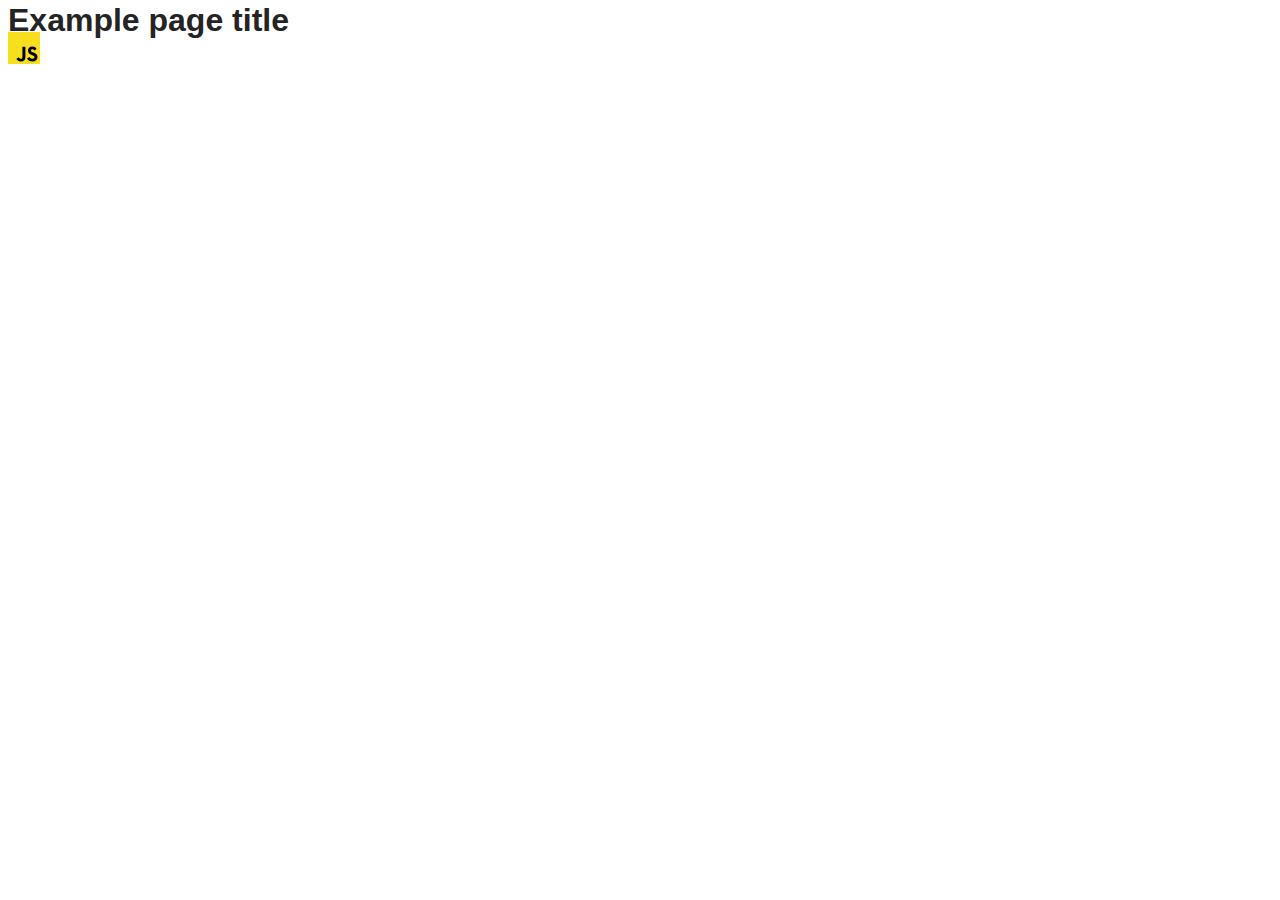
==== src/index.html @ f2faf9ef "Initial commit" ====
<!DOCTYPE html>
<html lang="en">
  <head>
    <meta charset="UTF-8" />
    <link rel="icon" type="image/svg+xml" href="/favicon.svg" />
    <meta name="viewport" content="width=device-width, initial-scale=1.0" />
    <title>Vanilla App Template</title>
    <link rel="stylesheet" href="./css/styles.css" />
  </head>
  <body>
    <load ="partials/header.html" />

    <section>
      <h1>Example page title</h1>
      <!-- Path to images as from index.html file -->
      <img src="./img/javascript.svg" alt="" />
    </section>

    <!-- Loads the specified .html file -->
    <load ="partials/vite-promo.html" />

    <script type="module" src="./main.js"></script>
  </body>
</html>
---- src/css/styles.css ----
/**
  |============================
  | include css partials with
  | default @import url()
  |============================
*/
@import url('./reset.css');
@import url('./vite-promo.css');
@import url('./header.css');

:root {
  font-family: Inter, Avenir, Helvetica, Arial, sans-serif;
  font-size: 16px;
  line-height: 24px;
  font-weight: 400;

  color: #242424;
  background-color: rgba(255, 255, 255, 0.87);

  font-synthesis: none;
  text-rendering: optimizeLegibility;
  -webkit-font-smoothing: antialiased;
  -moz-osx-font-smoothing: grayscale;
  -webkit-text-size-adjust: 100%;
}
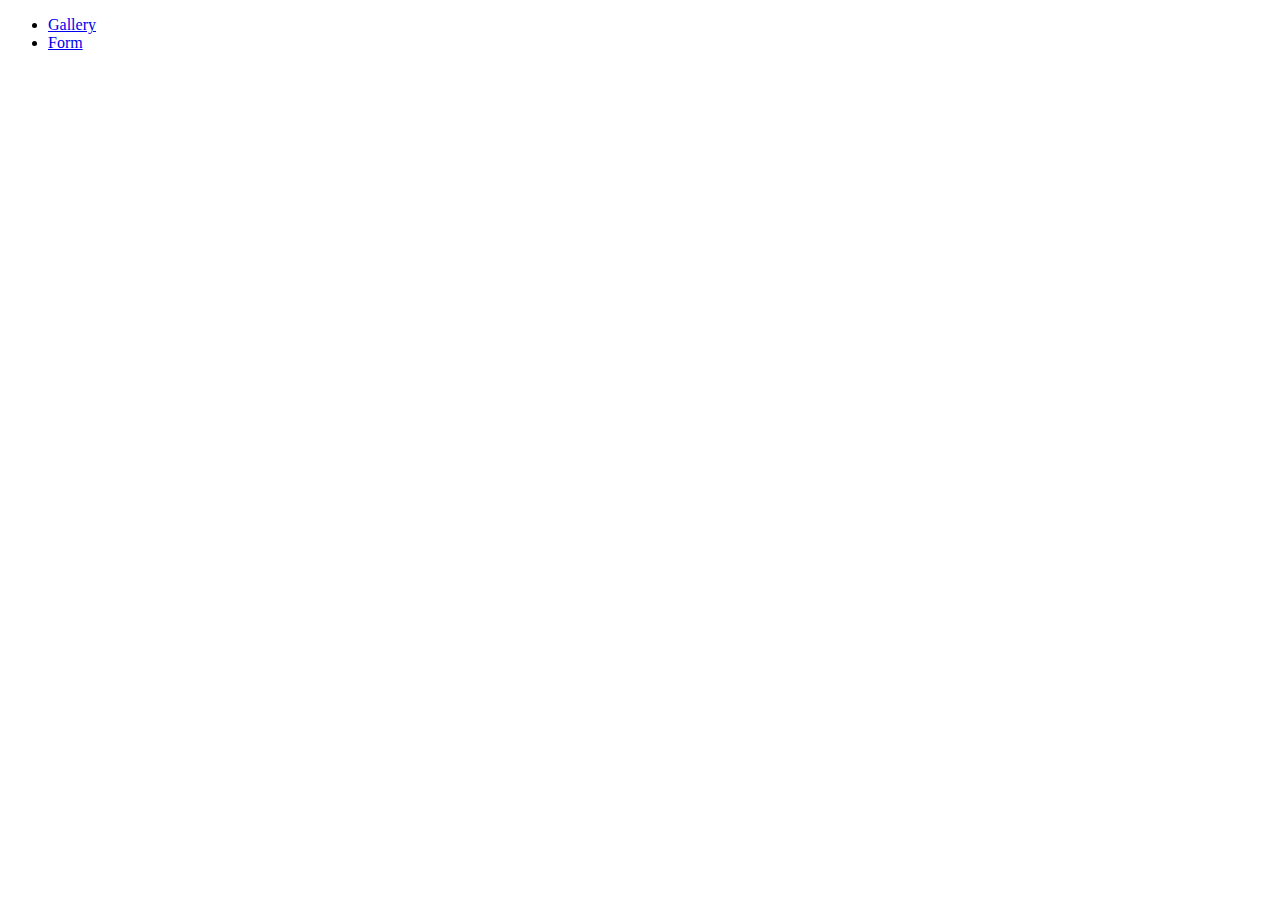
==== commit c327bdf5: "variant 1" ====
--- a/src/index.html
+++ b/src/index.html
@@ -5,20 +5,20 @@
     <link rel="icon" type="image/svg+xml" href="/favicon.svg" />
     <meta name="viewport" content="width=device-width, initial-scale=1.0" />
     <title>Vanilla App Template</title>
-    <link rel="stylesheet" href="./css/styles.css" />
   </head>
   <body>
-    <load ="partials/header.html" />
+    <header class="header">
+      <nav class="nav">
+        <ul class="nav-list">
+          <li class="nav-item">
+            <a href="./1-gallery.html" class="nav-link">Gallery</a>
+          </li>
 
-    <section>
-      <h1>Example page title</h1>
-      <!-- Path to images as from index.html file -->
-      <img src="./img/javascript.svg" alt="" />
-    </section>
-
-    <!-- Loads the specified .html file -->
-    <load ="partials/vite-promo.html" />
-
-    <script type="module" src="./main.js"></script>
+          <li class="nav-item">
+            <a href="./2-form.html" class="nav-link">Form</a>
+          </li>
+        </ul>
+      </nav>
+    </header>
   </body>
-</html>
+</html>